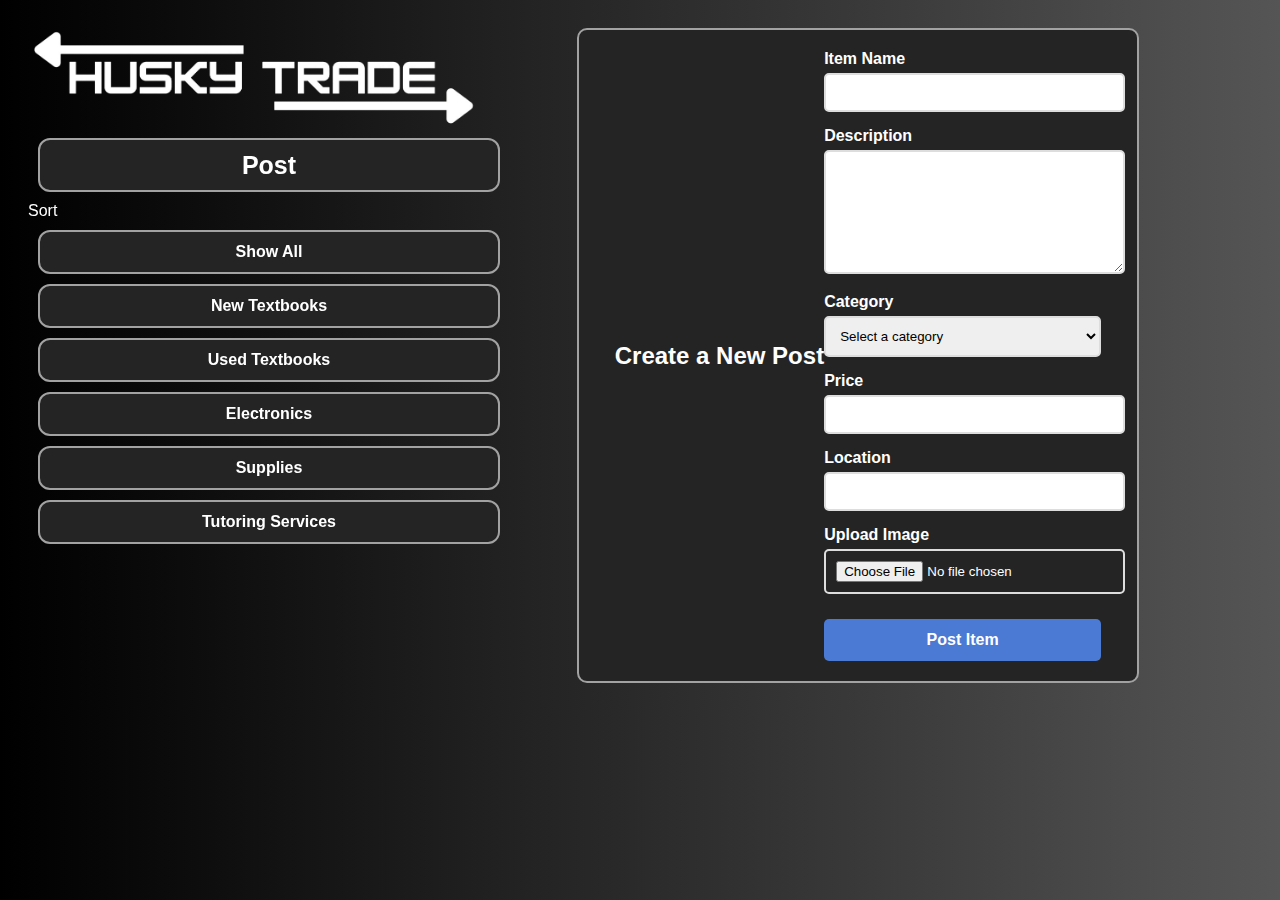
==== post.html @ b24b336f "e" ====
<!DOCTYPE html>
<html lang="en">
<head>
    <meta charset="UTF-8">
    <meta name="viewport" content="width=device-width, initial-scale=1.0">
    <title>HuskyTrade</title>
    <script src="navbar.js"></script>
    <link rel="stylesheet" href="navbar.css">
    <link rel="stylesheet" href="styles.css">
</head>
<style>
    .post-container {
        background-color: #242424;
        border-radius: 10px;
        padding: 20px;
        right: 0;
        max-width: 41%;
        margin: 20px auto;
        margin-left: 45%;
        border: 2px solid #A2A2A2;
        color: #ffffff;

    }
    
    .form-group {
        margin-bottom: 15px;
    }
    
    .form-group label {
        display: block;
        margin-bottom: 5px;
        font-weight: bold;
        color: #ffffff;
    }
    
    .form-group input, .form-group textarea, .form-group select {
        width: 100%;
        padding: 10px;
        border: 2px solid #ddd;
        border-radius: 5px;
        font-family: Arial, sans-serif;
    }
    
    .form-group textarea {
        min-height: 100px;
        resize: vertical;
    }
    
    .image-preview {
        margin: 10px 0;
        max-width: 100%;
        max-height: 200px;
        display: none;
    }
    
    .submit-btn {
        background-color: #4A7AD3;
        color: white;
        border: none;
        padding: 12px 20px;
        border-radius: 5px;
        cursor: pointer;
        font-size: 16px;
        font-weight: bold;
        width: 100%;
        margin-top: 10px;
    }
    
    .submit-btn:hover {
        background-color: #3B67C1;
    }

</style>
<body>
    <div class="navigation">
        <div style="display: flex; justify-content: center;">
            <img src="logo.png" onclick="window.location.href='index.html'">
        </div>
        <div class="nav-button" style="height: 40px !important; font-size: 25px !important;" onclick="window.location.href='post.html'">
            Post
        </div>
        <div class="sort">
            Sort
        </div>
        <div class="nav-button" id="all-button">
            Show All
        </div>
        <div class="nav-button" id="textbook-button">
            New Textbooks
        </div>
        <div class="nav-button" id="used-textbook-button">
            Used Textbooks
        </div>
        <div class="nav-button" id="electronics-button">
            Electronics
        </div>
        <div class="nav-button" id="supplies-button">
            Supplies
        </div>
        <div class="nav-button" id="tutoring-button">
            Tutoring Services
        </div>
        
        </div>
        <div class="post-container">
            <h2 style="text-align: center; color: #fffefe;">Create a New Post</h2>
            
            <form id="post-form">
                <div class="form-group">
                    <label for="item-name">Item Name</label>
                    <input type="text" id="item-name" required>
                </div>
                
                <div class="form-group">
                    <label for="item-description">Description</label>
                    <textarea id="item-description" required></textarea>
                </div>
                
                <div class="form-group">
                    <label for="item-category">Category</label>
                    <select id="item-category" required>
                        <option value="">Select a category</option>
                        <option value="Textbook">Textbook</option>
                        <option value="Electronics">Electronics</option>
                        <option value="Supplies">Supplies</option>
                        <option value="Tutoring">Tutoring</option>
                    </select>
                </div>
                
                <div class="form-group">
                    <label for="item-price">Price</label>
                    <input type="text" id="item-price" required>
                </div>
                
                <div class="form-group">
                    <label for="item-location">Location</label>
                    <input type="text" id="item-location" required>
                </div>
                
                <div class="form-group">
                    <label for="item-image">Upload Image</label>
                    <input type="file" id="item-image" accept="image/*">
                    <img id="image-preview" class="image-preview" alt="Image preview">
                </div>
                
                <button type="submit" class="submit-btn">Post Item</button>
            </form>
        </div>
        
        
        <script src="backend.js"></script>
        <script src="post.js"></script>


    <script src="backend.js"></script>
</body>

</html>
---- navbar.css ----
/* Ensure the navbar is fixed at the top */
.navbar {
    display: flex;
    margin: 5px;
    font-size: 20px;
    border: 1px solid #a2a2a2;
    display: inline-block;
    border-radius: 20px;
    -webkit-border-radius: 20px;
    -moz-border-radius: 20px;
    -ms-border-radius: 20px;
    -o-border-radius: 20px;
    background-color: #00000092;

    backdrop-filter: blur(5px);
    position: fixed;
    bottom: 20px;
    left: auto;
    align-self: center;
}

.navbar .nav-button {
    background-color: #00000000;
    color: white;
    height: 35px;
    width: auto;
    padding-left: 10px;
    padding-right: 10px;
    border: 2px solid #000000;
    margin: 5px;
    border-radius: 15px;
    -webkit-border-radius: 15px;
    -moz-border-radius: 15px;
    -ms-border-radius: 15px;
    -o-border-radius: 15px;
    font-size: 15px;
    font-weight: bold;
}

.navbar .nav-button:hover {
    border: 2px solid #8a8a8a;
}

body.home #home,
body.categories #categories,
body.about #about,
body.contact #contact {
    background-color: #333;
    color: white;
}
---- styles.css ----
.header {
    font-size: 70px;
    font-weight: bold;
    margin-bottom: 20px;
    text-align: center;
    color:rgb(235, 235, 235);
    margin-top: 20px;
}
.homeitems {
right: 0;
}
.itemblock {
    display: flex;
    background-color: #0000003c;
    color: white;
    width: 100%;
    margin-bottom: 20px;
    border-radius: 10px;
    height: auto;
    border: 2px solid #a2a2a2;

}

.itemblock_image {
    width: 50px;
    height: 100%;
    border-radius: 10px;
}
img {
    width: 100%;
    height: 100%;
    border-radius: 10px;
}

.itemblock_image {
    width: 30%;
    margin: 20px;
}

.itemblock__content {
    display: flex;
    flex-direction: column;
    width: 70%;
    padding: 10px;
}

.price_and_loc {
    display: flex;
    margin-top: auto;
    margin-left: 10px;
    margin-bottom: 10px;

}

.itemblock_price {
    font-weight: bold;
    margin-right: 40px;
    font-size: 2.5vw;
}
.itemblock_title{
    font-size: 2.6vw;
    font-weight: bold;
    margin: 10px;
}
.itemblock_description{
    font-size: 1.5vw;
    margin: 10px;
    color: #999999;
}
.itemblock_location{
    color: #999999;
    font-size: 1.5vw;
    font-weight: bold;
    display: block;
    align-content: center;
}



body{
    background: linear-gradient(90deg,#000000, #555555);
    background-color: #242424;
    font-family: Arial, sans-serif;
    display: flex;
    color: white;
    overflow-y: none;
}

.navigation{
    width: 35%;
    position: fixed;
    margin: 20px;
}

.nav-button{
    background-color:#242424;   
    border: 2px solid #a2a2a2;
    border-radius: 12px;
    -webkit-border-radius: 12px;
    -moz-border-radius: 12px;
    -ms-border-radius: 12px;
    -o-border-radius: 12px;
    text-align: center;
    padding: 5px;
    margin: 10px;
    font-weight: bold;
    width: 100%;
    height: 30px;
    display: block;
    align-content: center;
}

.nav-button:hover{
    background-color: #373737;
}
.post-container{
    width: 65%;
    margin-left: 45%;
    display: flex;
    flex-wrap: wrap;
    justify-content: center;
    align-content: center;
    align-items: center;
    padding: 20px;
}

@media (max-width: 768px) {
    .navigation{
        width: 85%;
        position: unset;
        margin: 20px;
    }
    .post-container{
        width: 100% !important;
        margin-left: 14px !important;
        max-width: 83% !important;
    }
   body{
       display: unset;
   }

}
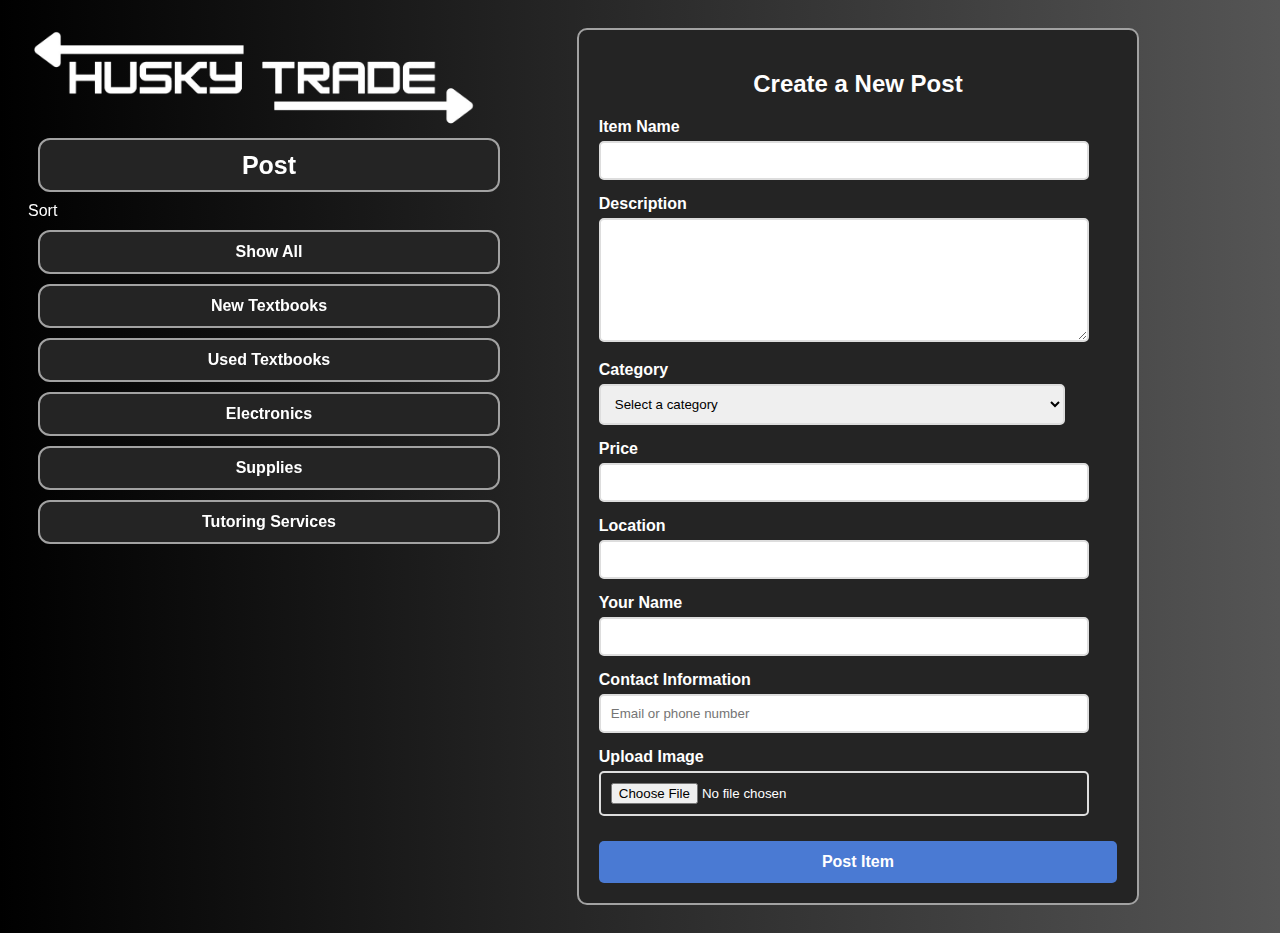
==== commit 9c3e8287: "dssd" ====
--- a/post.html
+++ b/post.html
@@ -34,7 +34,7 @@
     }
     
     .form-group input, .form-group textarea, .form-group select {
-        width: 100%;
+        width: 90%;
         padding: 10px;
         border: 2px solid #ddd;
         border-radius: 5px;
@@ -138,6 +138,16 @@
                 </div>
                 
                 <div class="form-group">
+                    <label for="seller-name">Your Name</label>
+                    <input type="text" id="seller-name" required>
+                </div>
+
+                <div class="form-group">
+                    <label for="contact-info">Contact Information</label>
+                    <input type="text" id="contact-info" placeholder="Email or phone number" required>
+                </div>
+                
+                <div class="form-group">
                     <label for="item-image">Upload Image</label>
                     <input type="file" id="item-image" accept="image/*">
                     <img id="image-preview" class="image-preview" alt="Image preview">
@@ -150,9 +160,5 @@
         
         <script src="backend.js"></script>
         <script src="post.js"></script>
-
-
-    <script src="backend.js"></script>
 </body>
-
 </html>--- a/styles.css
+++ b/styles.css
@@ -18,7 +18,18 @@
     border-radius: 10px;
     height: auto;
     border: 2px solid #a2a2a2;
+    transition: all 0.3s ease;
+    cursor: pointer;
+}
 
+.itemblock:hover {
+    background-color: #1a1a1a;
+    transform: translateY(-2px);
+    box-shadow: 0 4px 8px rgba(0, 0, 0, 0.2);
+}
+
+.itemblock.expanded {
+    background-color: #1a1a1a;
 }
 
 .itemblock_image {
@@ -75,7 +86,31 @@
     align-content: center;
 }
 
+.expanded-content {
+    padding: 10px;
+    margin-top: 10px;
+    border-top: 1px solid #444;
+    width: 100%;
+}
 
+.seller-info {
+    margin-bottom: 15px;
+}
+
+.contact-button {
+    background-color: #4A7AD3;
+    color: white;
+    border: none;
+    padding: 8px 16px;
+    border-radius: 5px;
+    cursor: pointer;
+    font-weight: bold;
+    transition: background-color 0.2s;
+}
+
+.contact-button:hover {
+    background-color: #3B67C1;
+}
 
 body{
     background: linear-gradient(90deg,#000000, #555555);
@@ -116,7 +151,6 @@
 .post-container{
     width: 65%;
     margin-left: 45%;
-    display: flex;
     flex-wrap: wrap;
     justify-content: center;
     align-content: center;
@@ -138,5 +172,4 @@
    body{
        display: unset;
    }
-
 }